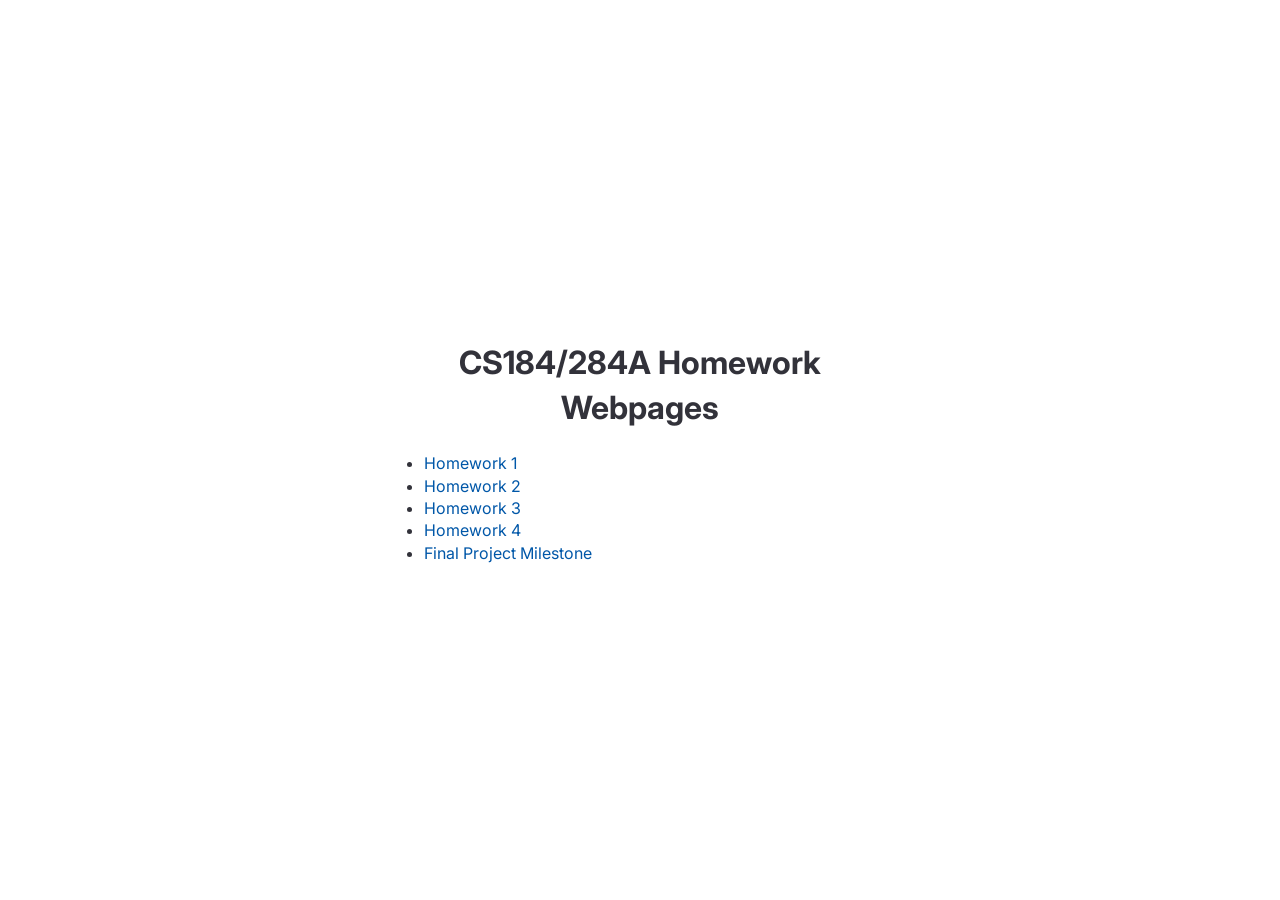
==== index.html @ 4560d895 "main menu selection" ====
<!DOCTYPE html>
<html lang="en">
	<head>
		<link href="https://fonts.googleapis.com/css2?family=Inter:wght@400;600&display=swap" rel="stylesheet">
	<style>
			h1 {
				text-align: center;
			}

			.container {
				margin: 0 auto;
				padding: 60px 20%;
			}

			figure {
				text-align: center;
			}

			img {
				display: inline-block;
			}

			body {
				font-family: 'Inter', sans-serif;
				line-height: 1.4;
				color: #32323a;
				background-color: #ffffff;
				display: flex;
				flex-direction: column;
				justify-content: center;
				align-items: center;
				width: 40%;
				height: 100%;
				margin: 0;
				position: absolute;
				left: 50%;
				transform: translateX(-50%);
			}

		@media (max-width: 600px) {
			body {
				width: 100%;
				left: 0;
				transform: none;
			}
		}

		a {
			text-decoration: none;
			color: #0057A8;
		}

		a:hover {
			color: #8E018E !important;
			text-decoration: underline;
		}
	</style>
	<meta http-equiv="content-type" content="text/html; charset=utf-8">
    <meta name="viewport" content="width=device-width, initial-scale=1.0">
    <title>CS184/284A Homework Webpages</title>
	</head>
	<body>
		<div class="wrapper">
			<header>
				<h1 style="align-self:flex-end;">CS184/284A Homework Webpages</h1>
			</header>
			<main>
				<div class="content">
					<ul>
						<li><a href="/hw1/index.html">Homework 1</a></li>
						<li><a href="/hw2/index.html">Homework 2</a></li>
						<li><a href="/hw3/index.html">Homework 3</a></li>
						<li><a href="/hw4/index.html">Homework 4</a></li>
						<li><a href="/finalproj-milestone/index.html">Final Project Milestone</a></li>
					</ul>
				</div>
			</main>
		</div>
	</body>
	<script>
		var links = document.body.getElementsByTagName("a")
		var a = window.location.href.indexOf(".io")
		var repo_name = window.location.href.substring(a+3)
		for(var i = 0; i < links.length; i++){
			var link = links[i]
			var actual_name = link.href.substring(link.href.indexOf(".io")+4)
			link.href = repo_name + actual_name
		}
	</script>
</html>
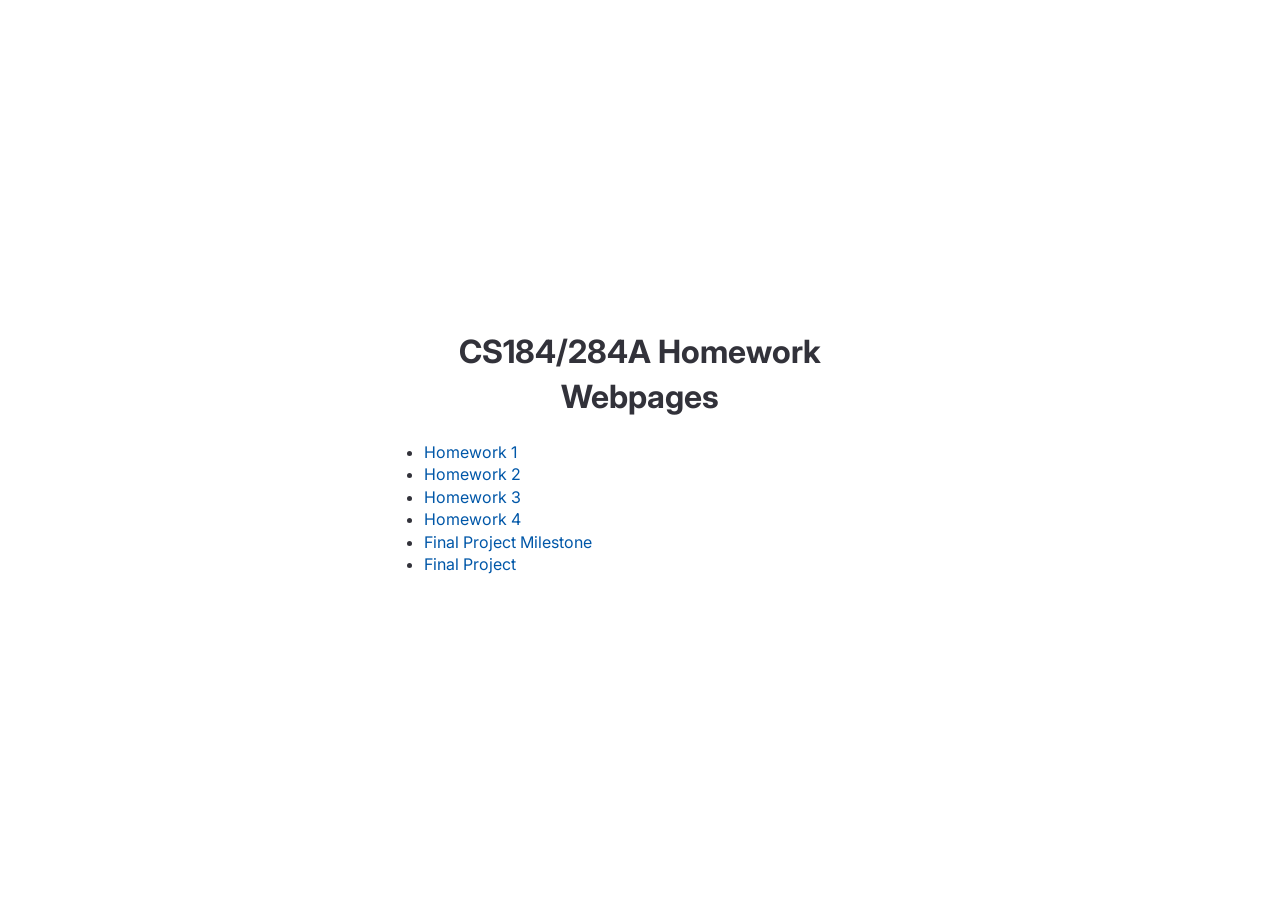
==== commit 5dc9003d: "added final proj link" ====
--- a/index.html
+++ b/index.html
@@ -72,6 +72,7 @@
 						<li><a href="/hw3/index.html">Homework 3</a></li>
 						<li><a href="/hw4/index.html">Homework 4</a></li>
 						<li><a href="/finalproj-milestone/index.html">Final Project Milestone</a></li>
+						<li><a href = "/finalproj/index.html">Final Project</a></li>
 					</ul>
 				</div>
 			</main>
